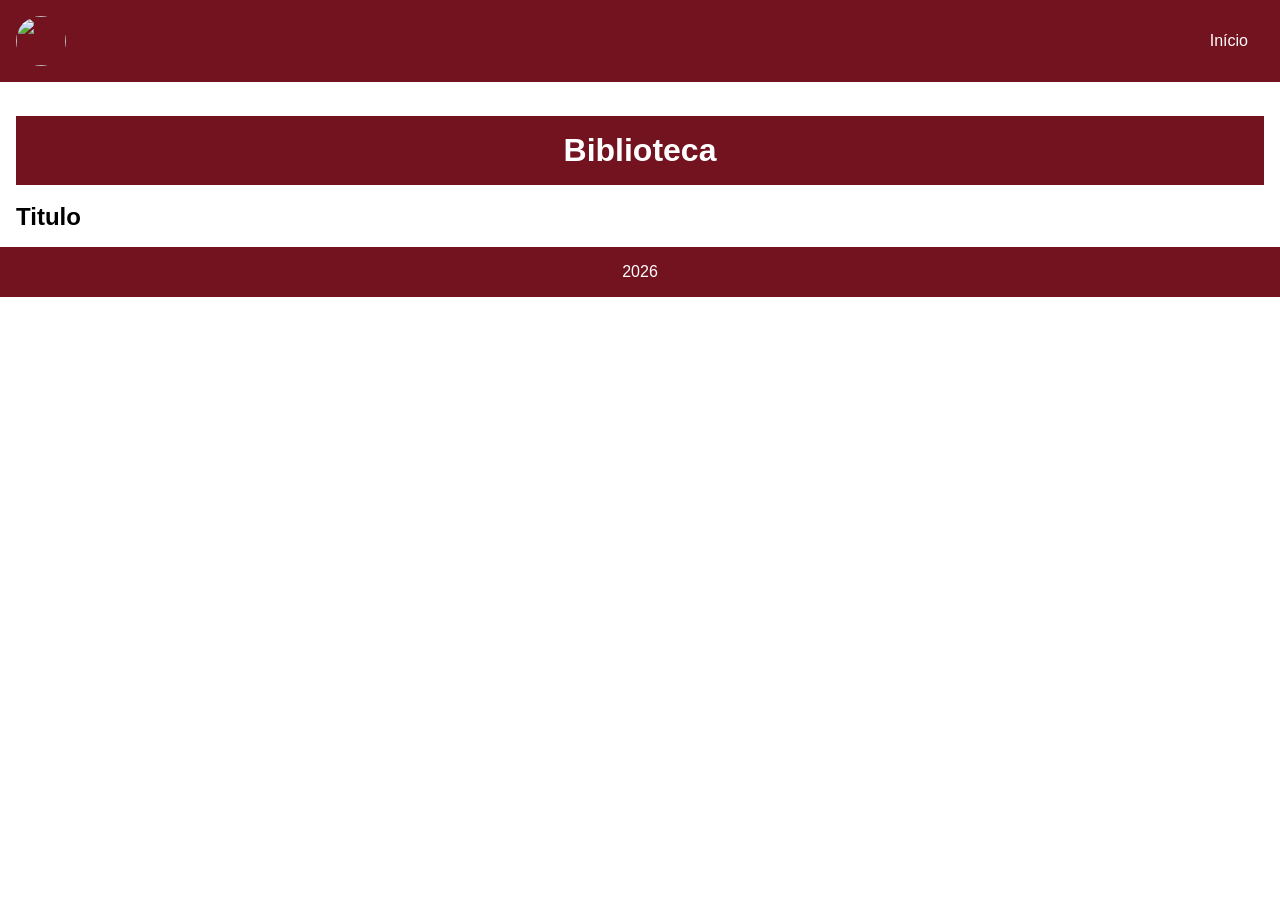
==== index.html @ 17e91704 "atualização" ====
<!DOCTYPE html>
<html lang="pt-BR">
<head>
    <meta charset="UTF-8">
    <meta name="viewport" content="width=device-width, initial-scale=1.0">
    <title>Document</title>
    <link rel="stylesheet" href="style2.css">
</head>
<body>
    <header>
        <img src="https://picsum.photos/100" alt="" class="logo"> 
        <nav> 
            <a href="index.html">Início</a>
         </nav>

    </header>
    
    <main>
       <img src="https://picsum.photos/900/200" alt="" id="jumbo"> 
       <h1>Biblioteca</h1>


        <div class="card-container">
            <div class="card">
                <div class="card-img">
                    <img src="https://picsum.photos/200" alt="">
                </div>
                <div class="card-text">
                    <h2>Titulo</h2>
            
                </div>
            </div>
        </div>

    </main>

    <footer>
        <p>2026</p>
    </footer>
</body>
</html>
---- style2.css ----
:root{
    --prim: #741320;
    --sec: #fff;
    --ter: #000;
}

* {
    margin: 0;
    padding: 0;
    box-sizing: border-box;
    font-family: sans-serif;
}

header, footer {
    background-color: var(--prim);
    color: var(--sec);
    padding: 1rem;
    display: flex;
}

.logo{
    width: 50px;
    height: 50px;
    border-radius: 50%;
}

header {
    justify-content: space-between;
    align-items: center;
}

footer{
    justify-content: center;
}

nav a {
    text-decoration: none;
    color: var(--sec);
    padding: 1rem;
}

nav a:hover {
    background-color: var(--sec);
    color: var(--ter);
    border-radius: 20px;
}
main {
    padding: 1rem;
}

#jumno {
    width: 100%;
    height: 300px;
    object-fit: fill;
}

h1 {
    text-align: center;
    background-color: var(--prim);
    color: var(--sec);
    padding: 1rem 0;
}
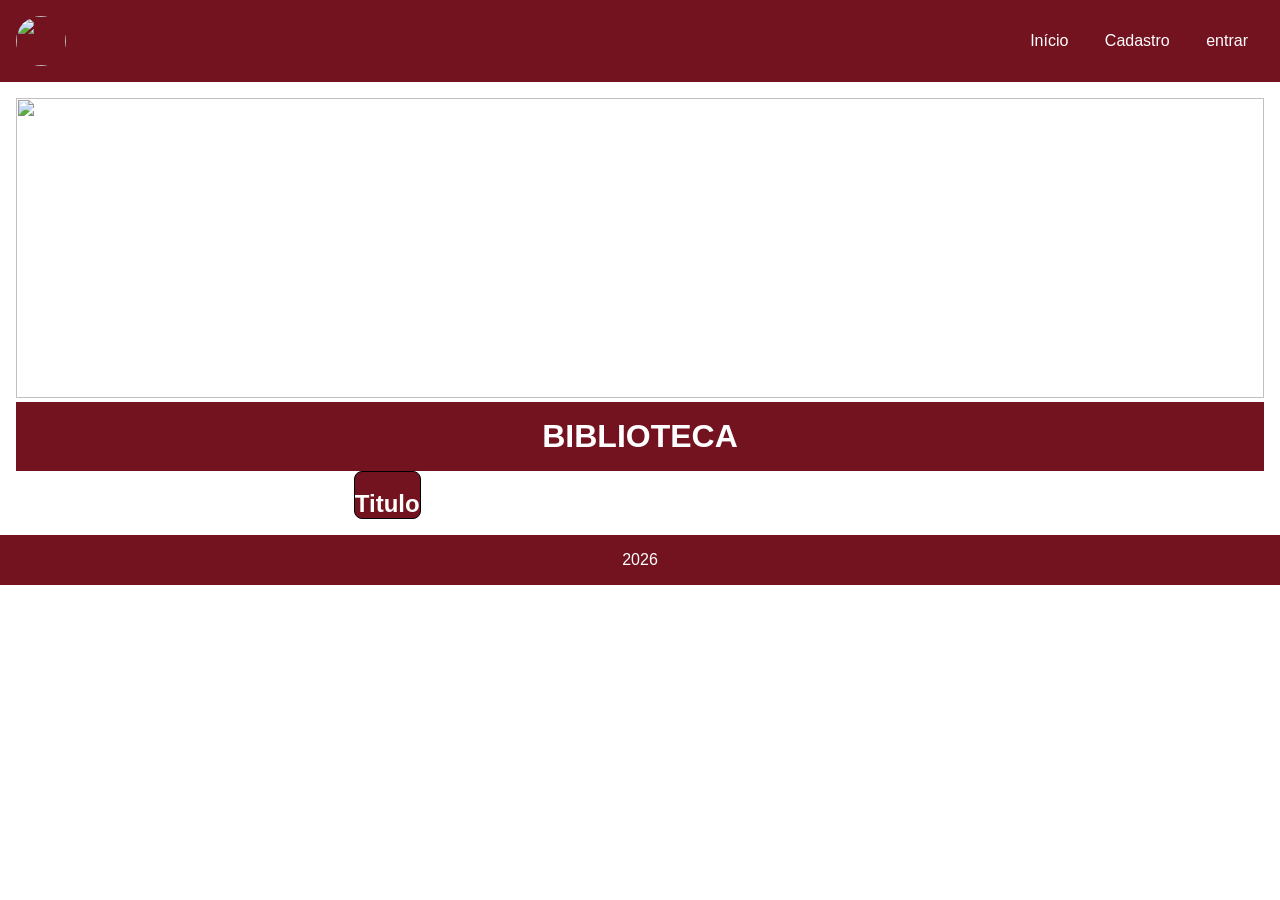
==== commit 1b6ce17f: "atualização" ====
--- a/index.html
+++ b/index.html
@@ -9,27 +9,34 @@
 <body>
     <header>
         <img src="https://picsum.photos/100" alt="" class="logo"> 
+       
         <nav> 
             <a href="index.html">Início</a>
-         </nav>
+            <a href="cadastro.html">Cadastro</a>
+            <a href="login.html">entrar</a>
+        </nav>
 
     </header>
     
     <main>
        <img src="https://picsum.photos/900/200" alt="" id="jumbo"> 
-       <h1>Biblioteca</h1>
+       <h1>BIBLIOTECA</h1>
 
 
         <div class="card-container">
-            <div class="card">
-                <div class="card-img">
-                    <img src="https://picsum.photos/200" alt="">
-                </div>
-                <div class="card-text">
-                    <h2>Titulo</h2>
+            <a href="detalhes.html"></a>
+                 <div class="card">
+                    <div class="card-img">
+                        <img src="https://picsum.photos/200" alt="">
+                    </div>
+                    <div class="card-text">
+                        <h2>Titulo</h2>
             
-                </div>
-            </div>
+                    </div>
+            </a>
+
+        </div>
+
         </div>
 
     </main>
--- a/style2.css
+++ b/style2.css
@@ -11,7 +11,8 @@
     font-family: sans-serif;
 }
 
-header, footer {
+header, 
+footer {
     background-color: var(--prim);
     color: var(--sec);
     padding: 1rem;
@@ -48,7 +49,7 @@
     padding: 1rem;
 }
 
-#jumno {
+#jumbo {
     width: 100%;
     height: 300px;
     object-fit: fill;
@@ -59,4 +60,19 @@
     background-color: var(--prim);
     color: var(--sec);
     padding: 1rem 0;
-}+}
+
+.card-container {
+    display: grid;
+    gap: 1rem;
+    grid-template-columns: repeat(5,1fr);
+    justify-items: center;
+}
+
+.card {
+    border: 1px solid black;
+    background-color: var(--prim);
+    color: var(--sec);
+    border-radius: 8px;
+}
+
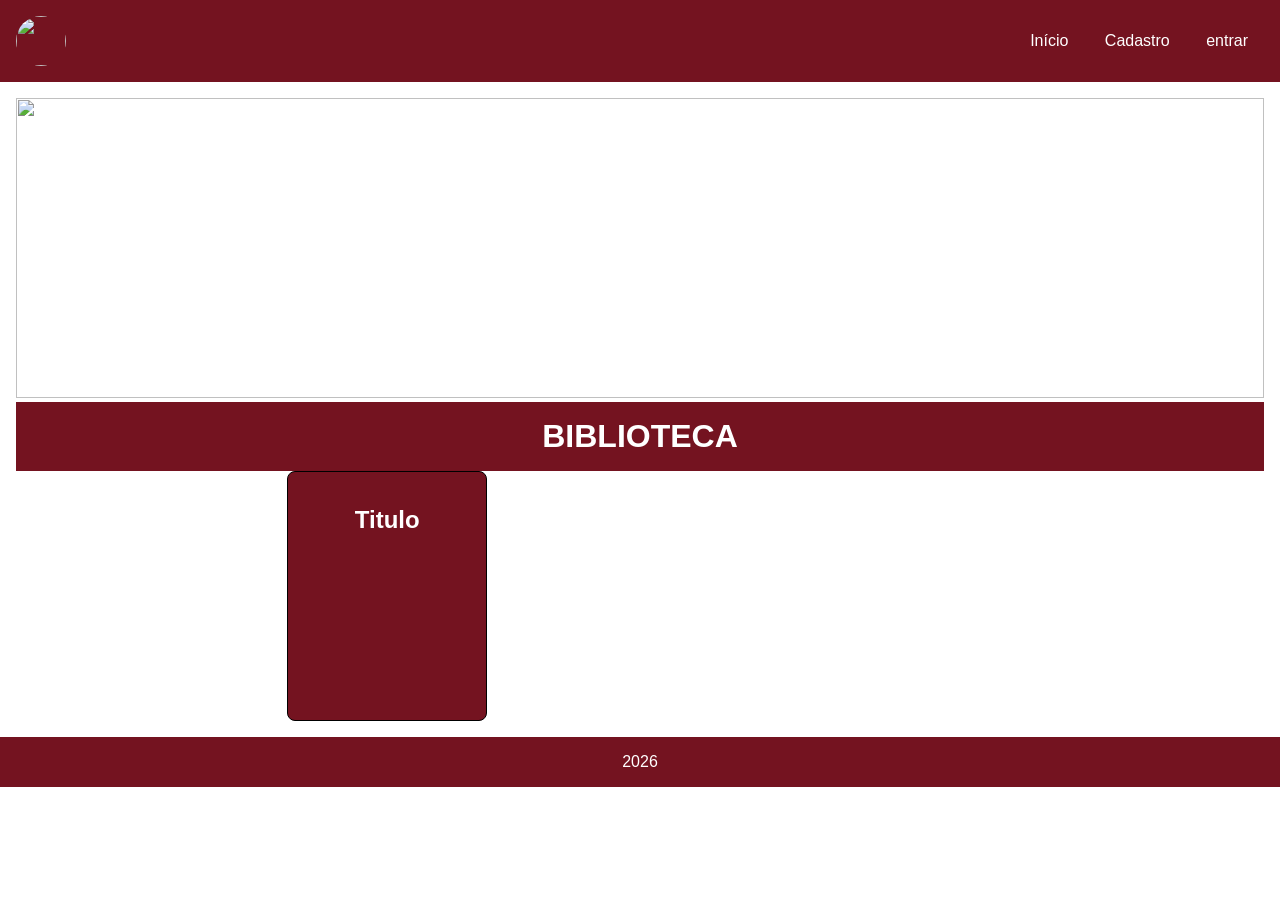
==== commit cf00f36c: "atualização" ====
--- a/index.html
+++ b/index.html
@@ -3,7 +3,7 @@
 <head>
     <meta charset="UTF-8">
     <meta name="viewport" content="width=device-width, initial-scale=1.0">
-    <title>Document</title>
+    <title>BIBLIOTECA</title>
     <link rel="stylesheet" href="style2.css">
 </head>
 <body>
--- a/style2.css
+++ b/style2.css
@@ -74,5 +74,83 @@
     background-color: var(--prim);
     color: var(--sec);
     border-radius: 8px;
+    width: 200px;
+    height: 250px;
+    cursor: pointer;
+    transition: 1s;
+}
+ .card:hover {
+    box-shadow: 5px 5px 10px 0 black;
+    
+ }
+
+ .card img {
+    width: 100%;
+    object-fit: cover;
+    border-radius: 8px 8px 0 0;
+ }
+
+ .card-text {
+    padding: 1rem;
+    text-align: center;
+ }
+
+.card-container a {
+    text-decoration: none;
+    color:var(--sec);
 }
 
+.main-detalhe {
+    display: flex;
+    justify-content: center;
+    align-items: center;
+   
+}
+
+.text-detalhe {
+    width: 50%;
+    padding: 1rem;
+    
+}
+
+form {
+    background-color: var(--prim);
+    color: var(--sec);
+    padding: 1rem;
+    border-radius: 10px;
+    width: 20%;     
+    display: flex;
+    flex-direction: column; 
+    align-items: center;
+
+}
+
+.form-item{
+    margin: 1rem 0;
+    display: flex;
+    justify-content: space-between;
+    align-items:center;
+    windth: 100%;
+}
+.form-item input {
+   border-radius: 8px;
+   padding: 0.5rem;
+   border: none;
+   width: 75%;
+}
+
+button {
+    background-color: var(--sec);
+    color: var(--prim);
+    padding: 0.5rem;
+    border-radius: 10px;
+    margin: 1rem;
+    border: 1px solid var(--prim);
+    cursor: pointer;
+}
+
+button:hover {
+    background-color: var(--prim);
+    color: var(--sec);
+    border: 1px solid var(--sec);
+}
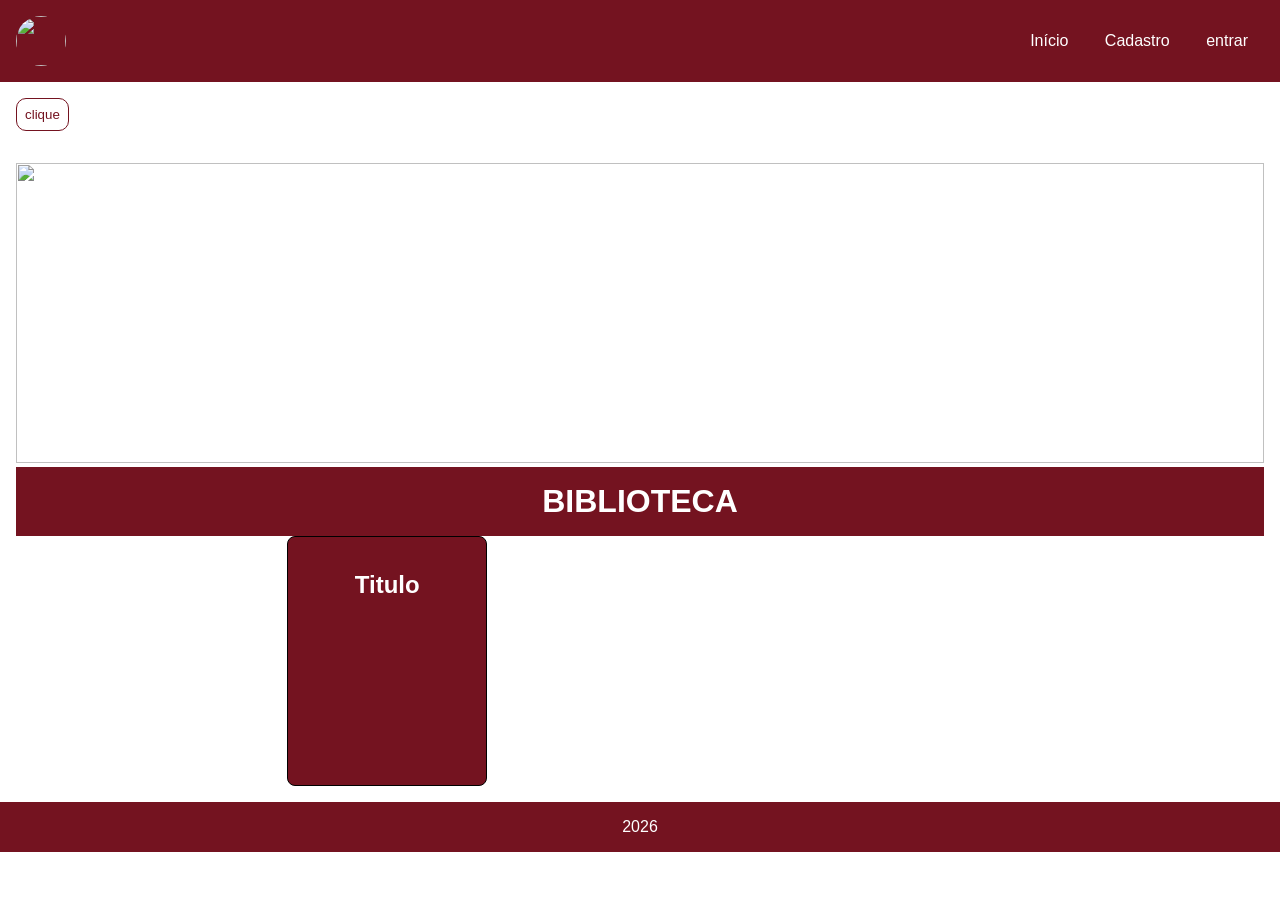
==== commit 3bc36800: "atualização" ====
--- a/index.html
+++ b/index.html
@@ -4,7 +4,8 @@
     <meta charset="UTF-8">
     <meta name="viewport" content="width=device-width, initial-scale=1.0">
     <title>BIBLIOTECA</title>
-    <link rel="stylesheet" href="style2.css">
+    <link rel="stylesheet" href="style2.css"> 
+    <script src="script2.js" defer></script>
 </head>
 <body>
     <header>
@@ -17,7 +18,7 @@
         </nav>
 
     </header>
-    
+     <button id="test">clique</button>
     <main>
        <img src="https://picsum.photos/900/200" alt="" id="jumbo"> 
        <h1>BIBLIOTECA</h1>
--- a/style2.css
+++ b/style2.css
@@ -153,4 +153,56 @@
     background-color: var(--prim);
     color: var(--sec);
     border: 1px solid var(--sec);
-}+}
+
+@media only screen and (max-width: 600px) {
+    .card-container {
+        grid-template-columns: repeat(1,1fr);
+    }
+    header {
+        flex-direction: column;
+        text-align: center;
+    }
+    nav {
+        display: flex;
+        flex-direction: column;
+    }
+    form {
+        width: revert;
+    }
+}
+@media only screen and (min-width: 600px) and (max-width: 900px) {
+    .card-container {
+        grid-template-columns: repeat(2,1fr);
+    }
+     header {
+        flex-direction: column;
+        text-align: center;
+    }
+    nav {
+        display: flex;
+        flex-direction: column;
+    }
+    form {
+        width: revert;
+    }
+    
+}
+
+@media only screen and (min-width: 900px) and (max-width: 1000px) {
+    .card-container {
+        grid-template-columns: repeat(3,1fr);
+    }
+     header {
+        flex-direction: column;
+        text-align: center;
+    }
+    nav {
+        display: flex;
+        flex-direction: column;
+    }
+    form {
+        width: revert;
+    }
+    
+}
